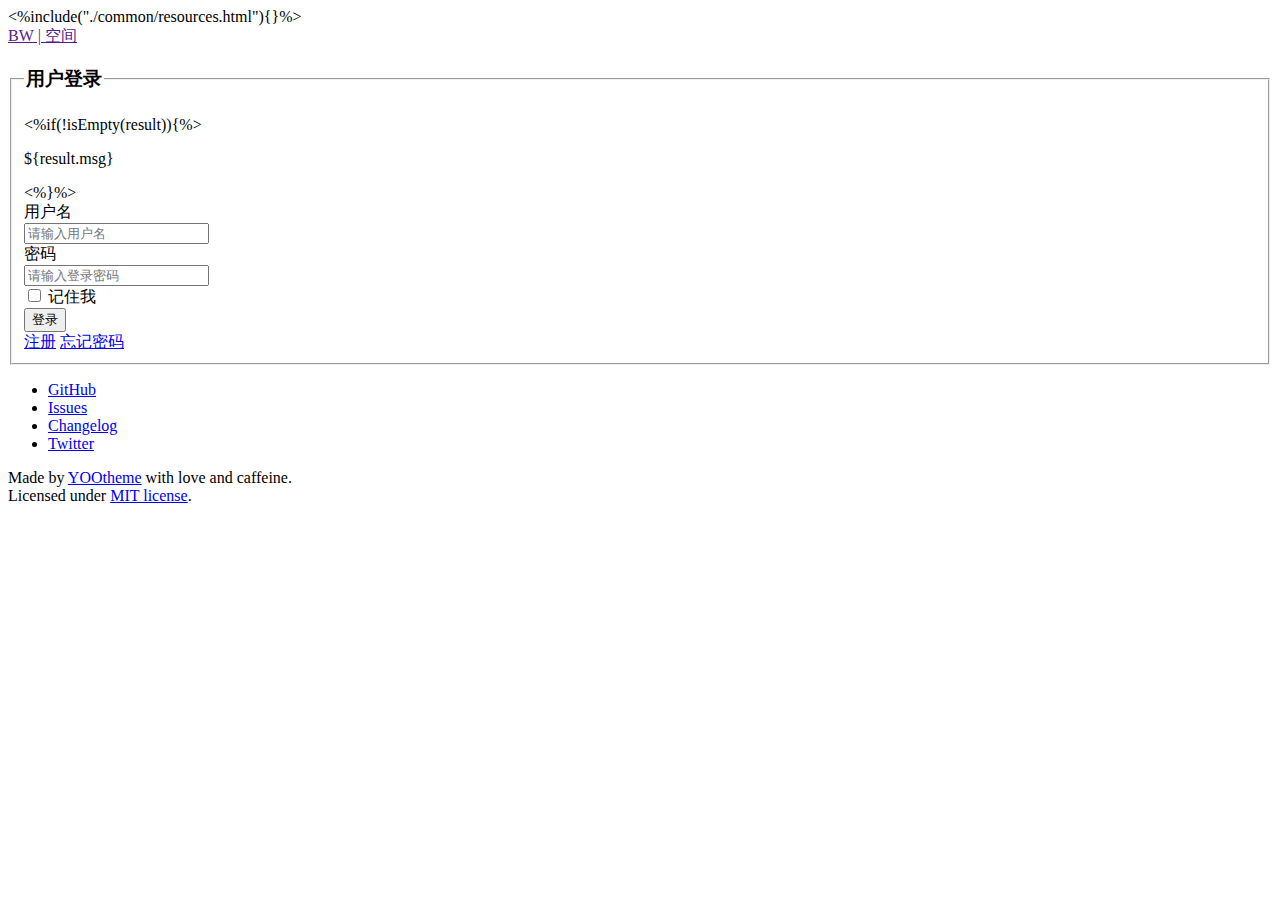
==== MiniBlog-Web/src/main/webapp/pages/user_login.html @ f0e9f379 "梳理工程代码" ====
<!DOCTYPE html>
<html>
<head lang="zh-CN">
    <meta charset="UTF-8">
    <meta name="viewport" content="width=device-width, initial-scale=1">
    <!--引入页面资源-->
    <%include("./common/resources.html"){}%>
    <title>用户登录</title>
</head>
<body>
<!--头部导航-->
<nav class="uk-navbar">
    <a href="" class="uk-navbar-brand">BW&nbsp;|&nbsp;空间</a>
</nav>
<!-登录模块-->
<div class="uk-grid uk-margin-large-top tm-login-panel">
    <div class="uk-width-3-5 uk-push-1-5">
        <form id="userLoginModel" class="uk-form" action="/miniblog/user/login" method="post">
            <fieldset>
                <legend><h3>用户登录</h3></legend>
                <!--判断用户的用户名和密码是否正确-->
                <%if(!isEmpty(result)){%>
                <div class="uk-form-row">
                    <div class="uk-form-controls">
                        <div class="uk-alert uk-alert-danger uk-animation-shake" data-uk-alert>
                            <a href="" class="uk-alert-close uk-close"></a>
                            <p>${result.msg}</p></div>
                    </div>
                </div>
                <%}%>

                <div class="uk-form-row">
                    <label class="uk-form-label" for="login_user_name">用户名</label>

                    <div class="uk-form-controls uk-margin-small-top">
                        <input type="text" id="login_user_name" class="uk-width-1-1  uk-form-large"
                               placeholder="请输入用户名" name="username">
                    </div>
                </div>
                <div class="uk-form-row">
                    <label class="uk-form-label" for="login_user_psw">密码</label>

                    <div class="uk-form-controls uk-margin-small-top">
                        <input type="password" id="login_user_psw" class="uk-width-1-1 uk-form-large"
                               placeholder="请输入登录密码" name="password">
                    </div>
                </div>
                <div class="uk-form-row">
                    <div class="uk-form-controls">
                        <input type="checkbox" id="remember_me"> <label for="remember_me">记住我</label><br>
                    </div>
                </div>
                <div class="uk-form-row">
                    <div class="uk-form-controls uk-text-center">
                        <button id="userLoginBtn" type="submit"
                                class="uk-button uk-button-primary uk-button-large uk-width-1-1">登录
                        </button>
                    </div>
                </div>
                <div class="uk-form-row">
                    <div class="uk-form-controls uk-text-center">
                        <a class="uk-width-1-3 uk-float-left uk-text-left" href="${ctxPath}/miniblog/register">注册</a>
                        <a class="uk-width-1-3 uk-float-right uk-text-right" href="${ctxPath}/miniblog/register">忘记密码</a>
                        </div>
                    </div>
            </fieldset>
        </form>


    </div>
</div>
<div class="tm-footer uk-position-bottom">
    <div class="uk-container uk-container-center uk-text-center">

        <ul class="uk-subnav uk-subnav-line uk-flex-center">
            <li><a href="http://github.com/uikit/uikit">GitHub</a></li>
            <li><a href="http://github.com/uikit/uikit/issues">Issues</a></li>
            <li><a href="http://github.com/uikit/uikit/blob/master/CHANGELOG.md">Changelog</a></li>
            <li><a href="https://twitter.com/getuikit">Twitter</a></li>
        </ul>

        <div class="uk-panel">
            <p>Made by <a href="http://www.yootheme.com">YOOtheme</a> with love and caffeine.<br>Licensed under <a
                    href="http://opensource.org/licenses/MIT">MIT license</a>.</p>
        </div>

    </div>
</div>
<script type="text/javascript" src="${ctxPath}/js/miniblog.js"></script>
</body>
</html>
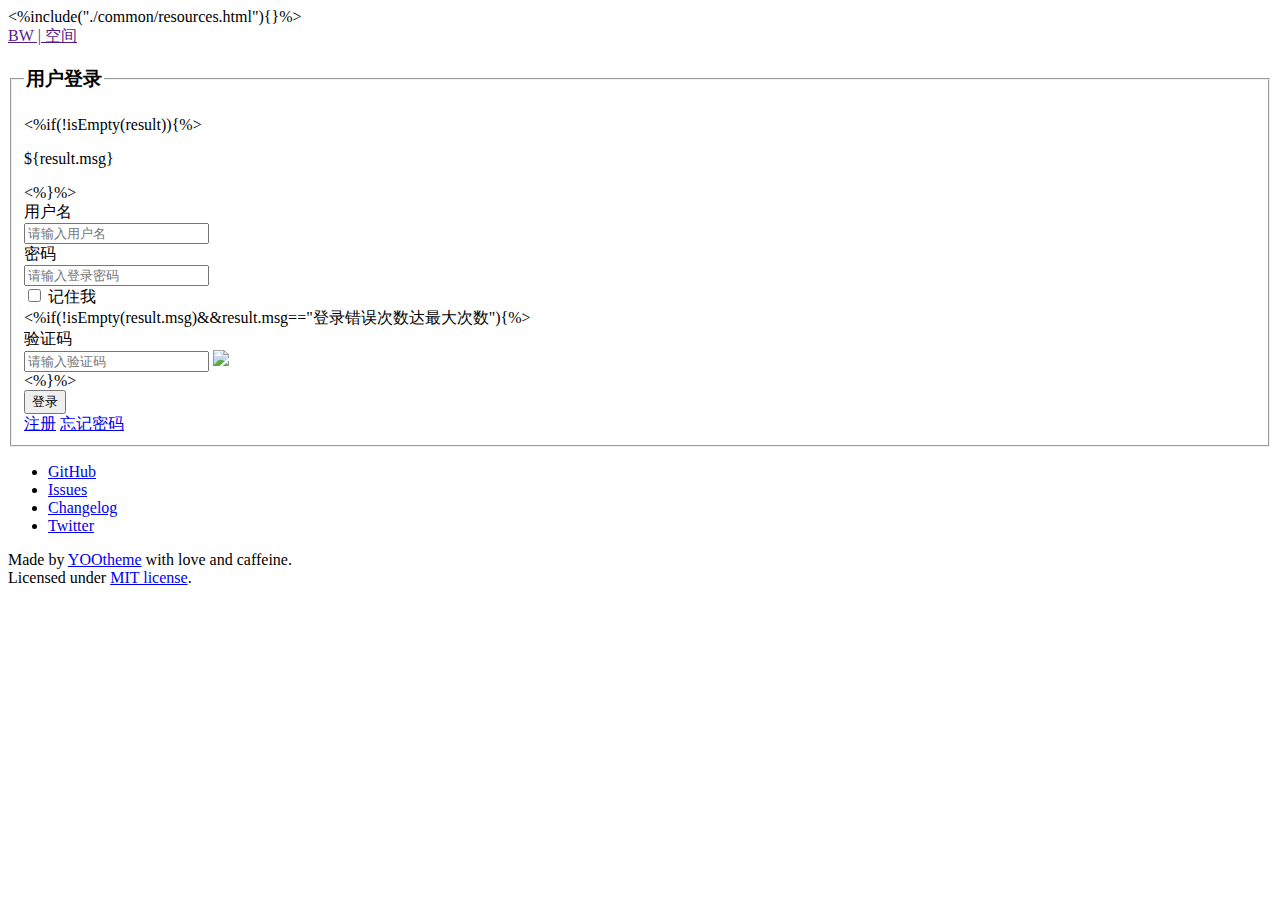
==== commit 93554ba2: "修改工程代码" ====
--- a/MiniBlog-Web/src/main/webapp/pages/user_login.html
+++ b/MiniBlog-Web/src/main/webapp/pages/user_login.html
@@ -15,7 +15,7 @@
 <!-登录模块-->
 <div class="uk-grid uk-margin-large-top tm-login-panel">
     <div class="uk-width-3-5 uk-push-1-5">
-        <form id="userLoginModel" class="uk-form" action="/miniblog/user/login" method="post">
+        <form id="userLoginModel" class="uk-form" action="/mini/admin/user/login" method="post">
             <fieldset>
                 <legend><h3>用户登录</h3></legend>
                 <!--判断用户的用户名和密码是否正确-->
@@ -31,7 +31,6 @@
 
                 <div class="uk-form-row">
                     <label class="uk-form-label" for="login_user_name">用户名</label>
-
                     <div class="uk-form-controls uk-margin-small-top">
                         <input type="text" id="login_user_name" class="uk-width-1-1  uk-form-large"
                                placeholder="请输入用户名" name="username">
@@ -39,7 +38,6 @@
                 </div>
                 <div class="uk-form-row">
                     <label class="uk-form-label" for="login_user_psw">密码</label>
-
                     <div class="uk-form-controls uk-margin-small-top">
                         <input type="password" id="login_user_psw" class="uk-width-1-1 uk-form-large"
                                placeholder="请输入登录密码" name="password">
@@ -50,6 +48,16 @@
                         <input type="checkbox" id="remember_me"> <label for="remember_me">记住我</label><br>
                     </div>
                 </div>
+                <%if(!isEmpty(result.msg)&&result.msg=="登录错误次数达最大次数"){%>
+                <div class="uk-form-row">
+                    <label class="uk-form-label" for="login_user_psw">验证码</label>
+                    <div class="uk-form-controls uk-margin-small-top uk-grid">
+                        <input type="number" id="login_user_code" class="uk-width-1-2 uk-form-large"
+                               placeholder="请输入验证码" name="validateCode">
+                        <img class="" src="${ctxPath}/validate/captcha.jpg">
+                    </div>
+                </div>
+                <%}%>
                 <div class="uk-form-row">
                     <div class="uk-form-controls uk-text-center">
                         <button id="userLoginBtn" type="submit"
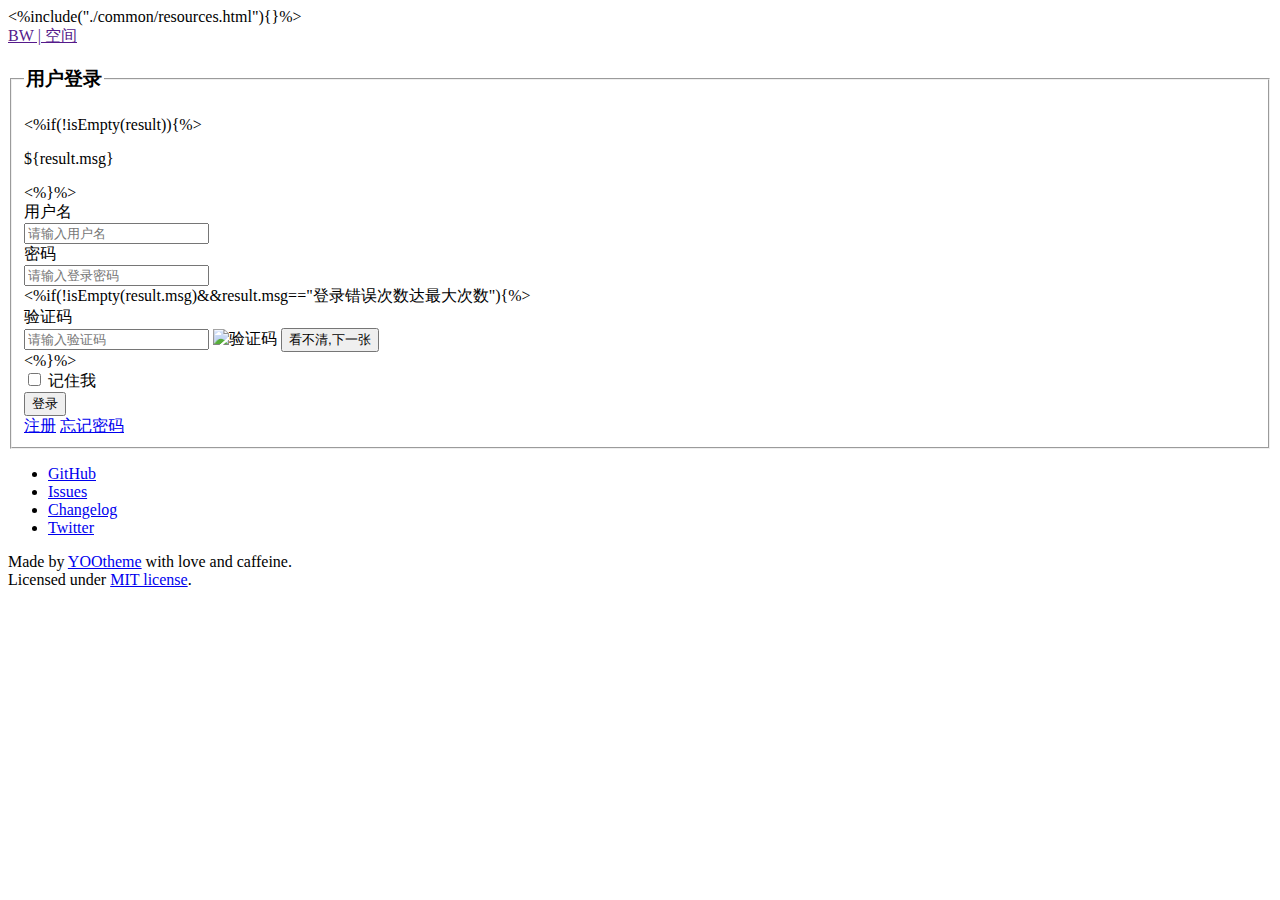
==== commit 2b66947a: "修改工程代码" ====
--- a/MiniBlog-Web/src/main/webapp/pages/user_login.html
+++ b/MiniBlog-Web/src/main/webapp/pages/user_login.html
@@ -43,21 +43,22 @@
                                placeholder="请输入登录密码" name="password">
                     </div>
                 </div>
+                <%if(!isEmpty(result.msg)&&result.msg=="登录错误次数达最大次数"){%>
+                <div class="uk-form-row">
+                    <label class="uk-form-label" for="login_user_psw">验证码</label>
+                    <div class="uk-form-controls uk-margin-small-top">
+                        <input type="text" id="login_user_code" class="uk-width-1-3 uk-form-large"
+                               placeholder="请输入验证码" name="validateCode">
+                        <img alt="验证码" class="uk-border-rounded" style="height: 40px" ismap src="${ctxPath}/validate/captcha.jpg">
+                        <button id="captchaBtn" class="uk-button uk-button-link">看不清,下一张</button>
+                    </div>
+                </div>
+                <%}%>
                 <div class="uk-form-row">
                     <div class="uk-form-controls">
                         <input type="checkbox" id="remember_me"> <label for="remember_me">记住我</label><br>
                     </div>
                 </div>
-                <%if(!isEmpty(result.msg)&&result.msg=="登录错误次数达最大次数"){%>
-                <div class="uk-form-row">
-                    <label class="uk-form-label" for="login_user_psw">验证码</label>
-                    <div class="uk-form-controls uk-margin-small-top uk-grid">
-                        <input type="number" id="login_user_code" class="uk-width-1-2 uk-form-large"
-                               placeholder="请输入验证码" name="validateCode">
-                        <img class="" src="${ctxPath}/validate/captcha.jpg">
-                    </div>
-                </div>
-                <%}%>
                 <div class="uk-form-row">
                     <div class="uk-form-controls uk-text-center">
                         <button id="userLoginBtn" type="submit"
